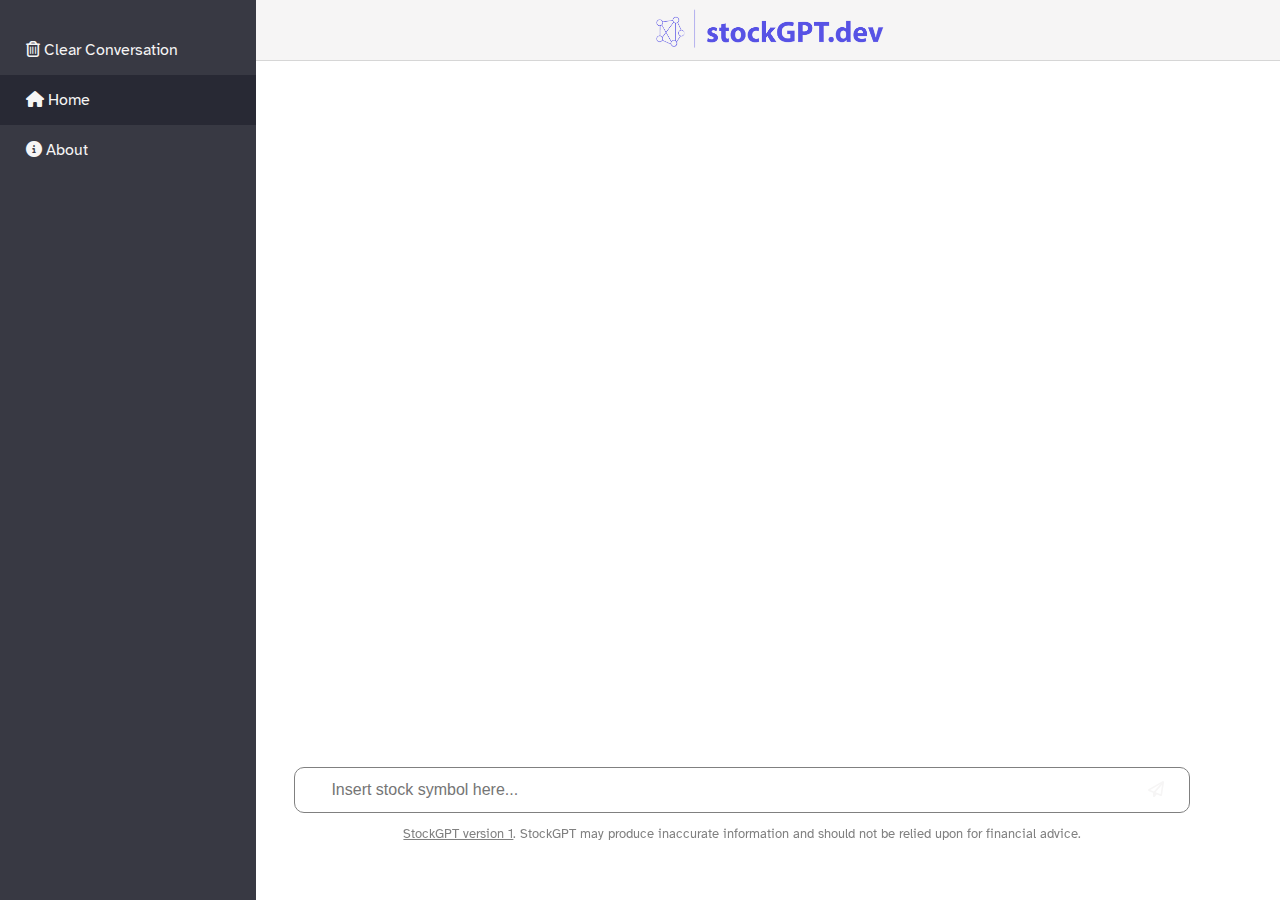
==== index.html @ 3256f6e2 "attempt at fixing the css" ====
<!DOCTYPE html>
<html>
    <head>
        <title>StockGPT Homepage</title>
        <link rel="stylesheet" href="styles.css">
        <meta charset="UTF-8">
        <meta name="viewport" content="width=device-width, initial-scale=1.0">
        
        <!-- styling -->
        <link rel="stylesheet" href="/stockgpt/style.css">
        <link rel="stylesheet" href="./style.css">

        <!-- icons -->
        <link rel="stylesheet" href="https://cdnjs.cloudflare.com/ajax/libs/font-awesome/6.2.1/css/all.min.css"> 
     
        <!-- favicon -->
        <link rel="apple-touch-icon" type="image/x-icon" href="./assets/logo.ico">
        <link rel="icon" type="image/x-icon" href="./assets/logo192.png">
        
        <script src="./functions.js"></script>
    </head>
    <body>
        <div class="sidebar">
            <div>
                <a href="index.html">
                    <i class="fa-regular fa-trash-can"></i>
                    Clear Conversation
                </a>
            </div>
            <div style="background-color: var(--darkest);">
                <a href="index.html">
                    <i class="fa-solid fa-house"></i>
                    Home
                </a>
            </div>
            <div>
                <a href="about.html">
                    <i class="fa-solid fa-circle-info"></i>
                    About
                </a>
            </div>
        </div>

        <div id="main-content">
            <div id="conversation-box">
                <div class="logo-top">
                    <img src="./assets/stockGPT_logoTextDev.png" height="50px" width="auto" alt="StockGPT logo" />
                </div>
                <div id="owo"></div>
                <div id="conversation"></div>
                <div id="spacer"></div>
            </div>
            <div class="search-bar-box">
                <div class="search-bar">
                    <input id="text-input" type="text" placeholder="Insert stock symbol here..." onkeypress="handleKeyPress(event)">
                    <button onclick="return HandleInput()">
                        <i class="fa-regular fa-paper-plane"></i>
                    </button>
                </div>
                <p class="disclaimer">
                    <span class="underline">StockGPT version 1</span>.
                    StockGPT may produce inaccurate information and should not be relied upon for financial advice.
                </p>
            </div>
        </div>
    </body>
</html>
---- style.css ----
@import url('https://fonts.googleapis.com/css2?family=Atkinson+Hyperlegible:ital,wght@0,400;0,700;1,400;1,700&display=swap');

* {
    outline:none;
    text-decoration:none;
    border:none;
  }
  
:root {
    --primary: #5358fd;
    --light: #fffefd;
    --secondary: #2531ce;
    --mid-dark: #f6f5f5;
    --more-dark: #d6d6d6;
    --dark: #383943;
    --darkest: #282934;
    font-family: 'Atkinson Hyperlegible', sans-serif;
}
  

body {
    background-color: #FFFFFF;
    margin: 0;
    padding: 0;
    display: flex;
}

.sidebar {
  background-color: var(--dark);
  height: 100%;
  width: 20%;
  position: fixed;
  top: 0;
  left: 0;
  padding-top: 2%;
  color: var(--mid-dark);
  z-index: 1;
}

.sidebar div {
  padding-left: 10%;
  padding-right: 10%;
  padding-top: 5%;
  padding-bottom: 5%;

  display: flex;
  align-items: center;
}

.sidebar div a {
  line-height: 24px;
  text-decoration: none;
  color: var(--mid-dark);
  transition: 0.5s;
}

.sidebar div:hover a {
  color: white;
  transform: translate(5px,  0px); 
}


@keyframes sideBarHover {
  0%    { 
          transform: translate(0px,  0px); 
          color: var(--mid-dark);
        }
  100%  { 
          transform: translate(5px,  0px); 
          color: white;
        }
}

#main-content {
  /* padding-right: 10%; */
  z-index: 50;
  margin-left: 20%;
  width: 100%;
  /* overflow-y: auto;  */
}

/* CONVERSATION / TEXT BLOCK */

#conversation-box {
  overflow-anchor: none;
}

#conversation {
  display: block;
}

.inputDisplay {
  background-color: var(--light);
  border-bottom: 1px var(--more-dark) solid;
  width: 100%;
  padding-left: 7%;
  padding-top: 2%;
  padding-bottom: 2%;
  padding-right:7%;
  display: flex;
}

.responseDisplay {
  background-color: var(--mid-dark);
  border-bottom: 1px var(--more-dark) solid;
  width: 100%;
  padding-left: 7%;
  padding-top: 2%;
  padding-bottom: 2%;
  padding-right:7%;
  display: flex;
}

#spacer {
  height: 200px;
}

/* search bar */

.search-bar-box {
  position: fixed;
  z-index: 5;
  bottom: 5%;
  width: 70%;
  display: flex;
  flex-direction: column;
  align-items: center; /* align vertical */
  right: 7%;
}

.disclaimer {
  color: gray;
  font-size: small;
}

.underline {
  text-decoration: underline;
}

.search-bar {
    width: 100%;
    height: 8%;
    background-color: #FFFFFF;
    border: 1px solid gray;
    border-radius: 10px; /* change border-radius to 10px; makes the squared edges */
    padding: 5px 10px;
    box-sizing: border-box;
    display: flex;
    align-items: center;
}
  
.search-bar input[type="text"] {
  flex: 1;
  border: none;
  outline: none;
  font-size: 16px;
  margin-left: 10px;
  border-radius: 10px; /* change border-radius to 10px; makes the squared edges */
  padding: 8px 16px;
}

.search-bar button {
  border: none;
  outline: none;
  background-color: transparent;
  color: var(--mid-dark);
  border-radius: 20px;
  padding: 5px 15px;
  font-size: 16px;
  margin-left: 10px;
  cursor: pointer;
}

.search-bar button:hover {
  animation: searchButtonHover;
  animation-fill-mode: forwards;
  animation-duration: 0.5s;
}

@keyframes searchButtonHover {
  0%    {  
          color: var(--mid-dark);
          background-color: transparent;
        }
  100%  { 
          color: black;
          background-color: var(--light);
        }
}

  /* main logo */

.logo-container {
  position: fixed;
  z-index: 5;
  top: 12%;
  width: 70%;
  display: flex;
  flex-direction: column;
  align-items: center; /* align vertical */
  right: 5%;
}

.logo-top {
  background-color: var(--mid-dark);
  border-bottom: 1px var(--more-dark) solid;
  padding-top: 5px;
  padding-bottom: 5px;
  
  display: flex;
  justify-content: center;
}

/* ABOUT PAGE STUFF */

.about-section {
  background-color: var(--mid-dark);
  padding: 5%;
}

.about-subtitle {
  font-size: xx-large;
  /* font-weight: bold; */
  margin-bottom: 5%;
}

#main-logo {
  display: flex;
  justify-content: center;
  height: 8%;
}

#about {
  padding: 5%;
}
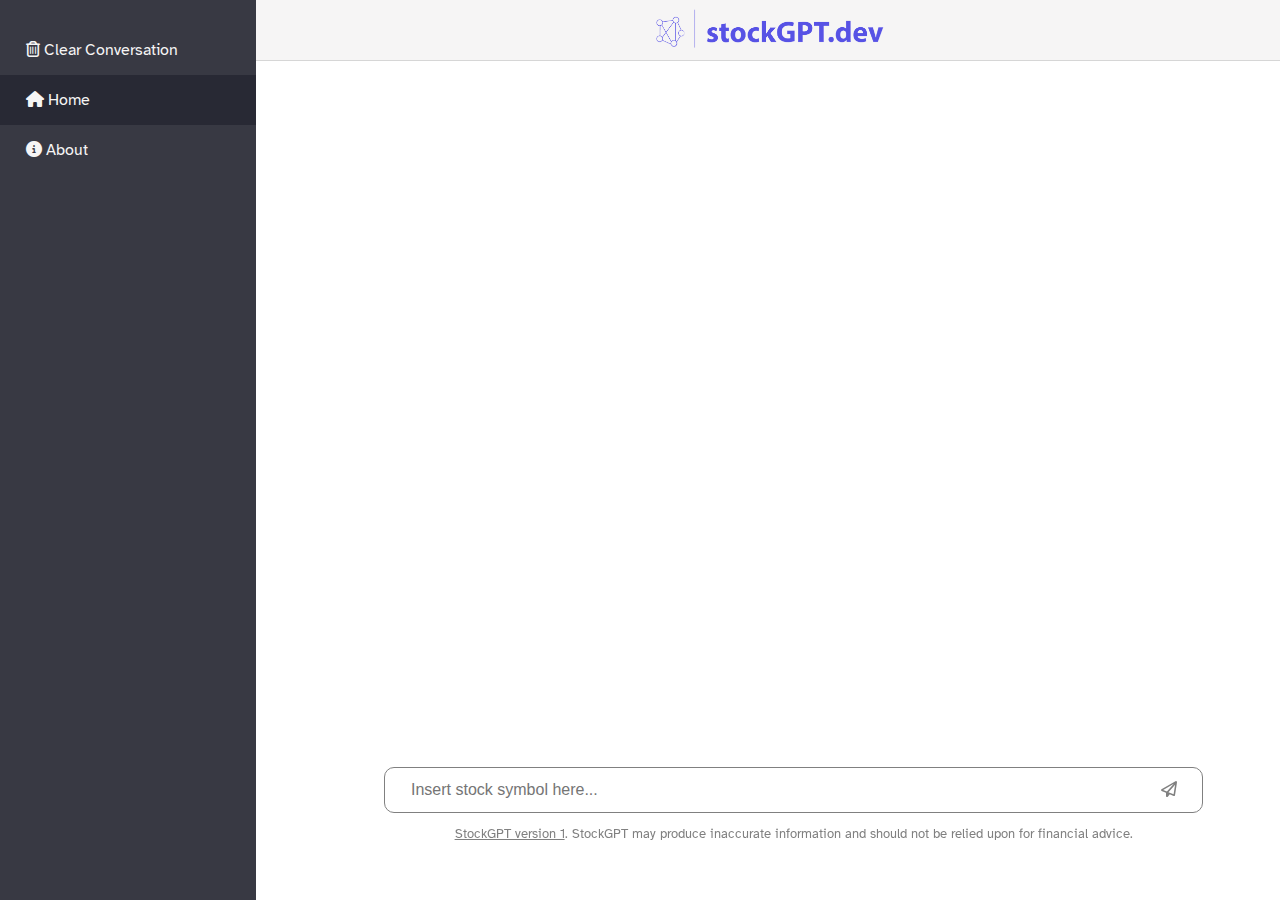
==== commit dcd74ab2: "fixed default css again" ====
--- a/index.html
+++ b/index.html
@@ -51,16 +51,18 @@
                 <div id="spacer"></div>
             </div>
             <div class="search-bar-box">
-                <div class="search-bar">
-                    <input id="text-input" type="text" placeholder="Insert stock symbol here..." onkeypress="handleKeyPress(event)">
-                    <button onclick="return HandleInput()">
-                        <i class="fa-regular fa-paper-plane"></i>
-                    </button>
+                <div class="search-bar-box-inner">
+                    <div class="search-bar">
+                        <input id="text-input" type="text" placeholder="Insert stock symbol here..." onkeypress="handleKeyPress(event)">
+                        <button onclick="return HandleInput()">
+                            <i class="fa-regular fa-paper-plane"></i>
+                        </button>
+                    </div>
+                    <p class="disclaimer">
+                        <span class="underline">StockGPT version 1</span>.
+                        StockGPT may produce inaccurate information and should not be relied upon for financial advice.
+                    </p>
                 </div>
-                <p class="disclaimer">
-                    <span class="underline">StockGPT version 1</span>.
-                    StockGPT may produce inaccurate information and should not be relied upon for financial advice.
-                </p>
             </div>
         </div>
     </body>
--- a/style.css
+++ b/style.css
@@ -27,7 +27,7 @@
 
 .sidebar {
   background-color: var(--dark);
-  height: 100%;
+  height: 100vh;
   width: 20%;
   position: fixed;
   top: 0;
@@ -74,40 +74,47 @@
 #main-content {
   /* padding-right: 10%; */
   z-index: 50;
+  width: 100%;
+  display: flex;
+  flex-direction: column;
+  /* justify-content: center; */
+  /* overflow-y: auto;  */
   margin-left: 20%;
-  width: 100%;
-  /* overflow-y: auto;  */
 }
 
 /* CONVERSATION / TEXT BLOCK */
 
 #conversation-box {
-  overflow-anchor: none;
+  /* overflow-anchor: none; */
+  /* overflow-x: hidden; */
 }
 
 #conversation {
-  display: block;
+  display: flex;
+  flex-direction: column;
+  align-items: stretch;
+  /* width: 80%; */
 }
 
 .inputDisplay {
   background-color: var(--light);
   border-bottom: 1px var(--more-dark) solid;
-  width: 100%;
+  /* width: 100%; */
   padding-left: 7%;
   padding-top: 2%;
   padding-bottom: 2%;
-  padding-right:7%;
+  padding-right:10%;
   display: flex;
 }
 
 .responseDisplay {
   background-color: var(--mid-dark);
   border-bottom: 1px var(--more-dark) solid;
-  width: 100%;
+  /* width: 100%; */
   padding-left: 7%;
   padding-top: 2%;
   padding-bottom: 2%;
-  padding-right:7%;
+  padding-right:10%;
   display: flex;
 }
 
@@ -121,11 +128,14 @@
   position: fixed;
   z-index: 5;
   bottom: 5%;
-  width: 70%;
+  width: 80%;
+
+  padding-left: 2%;
+  padding-right: 2%;
+
   display: flex;
   flex-direction: column;
   align-items: center; /* align vertical */
-  right: 7%;
 }
 
 .disclaimer {
@@ -137,16 +147,23 @@
   text-decoration: underline;
 }
 
+.search-bar-box-inner {
+  width: 80%;
+  display: flex;
+  flex-direction: column;
+  align-items: center;
+}
+
 .search-bar {
-    width: 100%;
-    height: 8%;
-    background-color: #FFFFFF;
-    border: 1px solid gray;
-    border-radius: 10px; /* change border-radius to 10px; makes the squared edges */
-    padding: 5px 10px;
-    box-sizing: border-box;
-    display: flex;
-    align-items: center;
+  width: 100%;
+  height: 8%;
+  background-color: #FFFFFF;
+  border: 1px solid gray;
+  border-radius: 10px; /* change border-radius to 10px; makes the squared edges */
+  padding: 5px 10px;
+  box-sizing: border-box;
+  display: flex;
+  align-items: center;
 }
   
 .search-bar input[type="text"] {
@@ -154,7 +171,7 @@
   border: none;
   outline: none;
   font-size: 16px;
-  margin-left: 10px;
+  /* margin-left: 10px; */
   border-radius: 10px; /* change border-radius to 10px; makes the squared edges */
   padding: 8px 16px;
 }
@@ -163,7 +180,7 @@
   border: none;
   outline: none;
   background-color: transparent;
-  color: var(--mid-dark);
+  color: gray;
   border-radius: 20px;
   padding: 5px 15px;
   font-size: 16px;
@@ -179,12 +196,12 @@
 
 @keyframes searchButtonHover {
   0%    {  
-          color: var(--mid-dark);
+          color: gray;
           background-color: transparent;
         }
   100%  { 
           color: black;
-          background-color: var(--light);
+          background-color: var(--mid-dark);
         }
 }
 
@@ -199,6 +216,7 @@
   flex-direction: column;
   align-items: center; /* align vertical */
   right: 5%;
+  width: 100%;
 }
 
 .logo-top {
@@ -206,7 +224,7 @@
   border-bottom: 1px var(--more-dark) solid;
   padding-top: 5px;
   padding-bottom: 5px;
-  
+
   display: flex;
   justify-content: center;
 }
@@ -228,8 +246,21 @@
   display: flex;
   justify-content: center;
   height: 8%;
+  /* width: 100vw; */
 }
 
 #about {
   padding: 5%;
+}
+
+
+/* portrait tablets, portrait iPad, e-readers (Nook/Kindle), landscape 800x480 phones (Android) */ 
+
+@media (max-width:600px)  { 
+
+  body {
+    background-color: red;
+    color: blue;
+  }
+
 }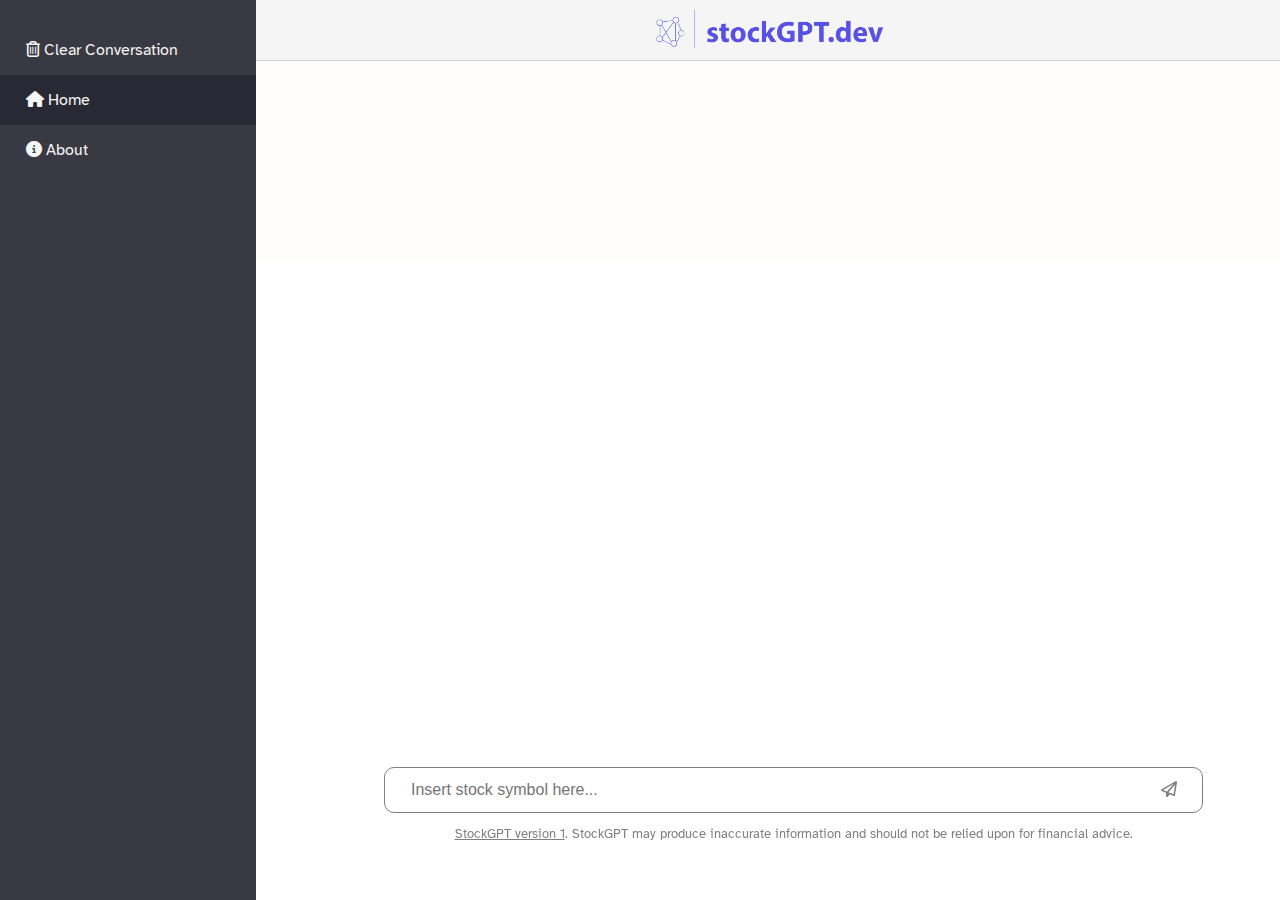
==== commit b1754130: "added mobile view" ====
--- a/index.html
+++ b/index.html
@@ -20,7 +20,8 @@
         <script src="./functions.js"></script>
     </head>
     <body>
-        <div class="sidebar">
+
+        <div id="sidebar">
             <div>
                 <a href="index.html">
                     <i class="fa-regular fa-trash-can"></i>
@@ -41,6 +42,19 @@
             </div>
         </div>
 
+        <header class="mobile">
+            <svg id="mobileMenuButton" class="ham hamRotate ham4" viewBox="0 0 100 100" width="40" onclick="toggleMobileMenu()" >
+                <path
+                      class="line top"
+                      d="m 70,33 h -40 c 0,0 -8.5,-0.149796 -8.5,8.5 0,8.649796 8.5,8.5 8.5,8.5 h 20 v -20" />
+                <path
+                      class="line middle"
+                      d="m 70,50 h -40" />
+                <path
+                      class="line bottom"
+                      d="m 30,67 h 40 c 0,0 8.5,0.149796 8.5,-8.5 0,-8.649796 -8.5,-8.5 -8.5,-8.5 h -20 v 20" />
+            </svg>
+        </header>
         <div id="main-content">
             <div id="conversation-box">
                 <div class="logo-top">
--- a/style.css
+++ b/style.css
@@ -25,7 +25,7 @@
     display: flex;
 }
 
-.sidebar {
+#sidebar {
   background-color: var(--dark);
   height: 100vh;
   width: 20%;
@@ -34,10 +34,10 @@
   left: 0;
   padding-top: 2%;
   color: var(--mid-dark);
-  z-index: 1;
-}
-
-.sidebar div {
+  z-index: -10;
+}
+
+#sidebar div {
   padding-left: 10%;
   padding-right: 10%;
   padding-top: 5%;
@@ -47,14 +47,14 @@
   align-items: center;
 }
 
-.sidebar div a {
+#sidebar div a {
   line-height: 24px;
   text-decoration: none;
   color: var(--mid-dark);
   transition: 0.5s;
 }
 
-.sidebar div:hover a {
+#sidebar div:hover a {
   color: white;
   transform: translate(5px,  0px); 
 }
@@ -87,6 +87,8 @@
 #conversation-box {
   /* overflow-anchor: none; */
   /* overflow-x: hidden; */
+  z-index: 20;
+  background-color: var(--light);
 }
 
 #conversation {
@@ -253,14 +255,138 @@
   padding: 5%;
 }
 
+.mobile {
+  display: none;
+}
 
 /* portrait tablets, portrait iPad, e-readers (Nook/Kindle), landscape 800x480 phones (Android) */ 
 
 @media (max-width:600px)  { 
 
   body {
-    background-color: red;
-    color: blue;
+    flex-direction: column;
+    transition: 0.5s;
+  }
+
+  #sidebar {
+    position: absolute;
+    width: 100%;
+    height: auto;
+    z-index: 50;
+    transform: translate(0, -500px);
+    /* animation: slide-in 0.5s forwards; */
+    transition: 0.5s;
+  }
+
+  #sidebar div {
+    padding-top: 2%;
+    padding-bottom: 2%;
+  }
+
+  #sidebar.active {
+    /* animation: slide-out 0.5s forwards; */
+    transform: translate(0, 30px);
+    /* transition: transform 0.75s; */
+    z-index: 25;
+  }
+
+  @keyframes slide-out {
+    0% {
+      transform: translate(0, -500px);
+    }
+    100% {
+      transform: translate(0, 30px);
+    }
+  }
+
+  @keyframes slide-in {
+    0% {
+      transform: translate(0, 30px);
+    }
+    100% {
+      transform: translate(0, -500px);
+    }
+  }
+
+  .desktop {
+    display: none;
+  }
+
+  #main-content {
+    margin-left: 0%;
+    z-index: 0;
+  }
+
+  #main-logo img {
+    width: 80%;
+    height: auto;
+  }
+
+  .logo-top {
+    z-index: -10;
+  }
+
+  .search-bar-box {
+    padding-left: 0%;
+    width: 100%;
+
+  }
+
+  header {
+    z-index: 100;
+
+    background-color: var(--dark);
+    height: 20px;
+
+    align-items: center;
+    padding: 10px;
+  }
+
+  .search-bar-box-inner {
+    width: 80%;
+  }
+
+  .mobile {
+    position: sticky;
+    z-index: 10000;
+    display: flex;
+  }
+
+  /* hamburger button svg stuff */
+
+  .ham {
+    cursor: pointer;
+    -webkit-tap-highlight-color: transparent;
+    transition: transform 400ms;
+    -moz-user-select: none;
+    -webkit-user-select: none;
+    -ms-user-select: none;
+    user-select: none;
+  }
+
+  .hamRotate.active {
+    transform: rotate(45deg);
+  }
+
+  .line {
+    fill:none;
+    transition: stroke-dasharray 400ms, stroke-dashoffset 400ms;
+    stroke: var(--light);
+    stroke-width:4;
+    stroke-linecap:round;
+  }
+
+  .ham4 .top {
+    stroke-dasharray: 40 121;
+  }
+  .ham4 .bottom {
+    stroke-dasharray: 40 121;
+  }
+  .ham4.active .top {
+    stroke-dashoffset: -68px;
+  }
+  .ham4.active .bottom {
+    stroke-dashoffset: -68px;
   }
 
 }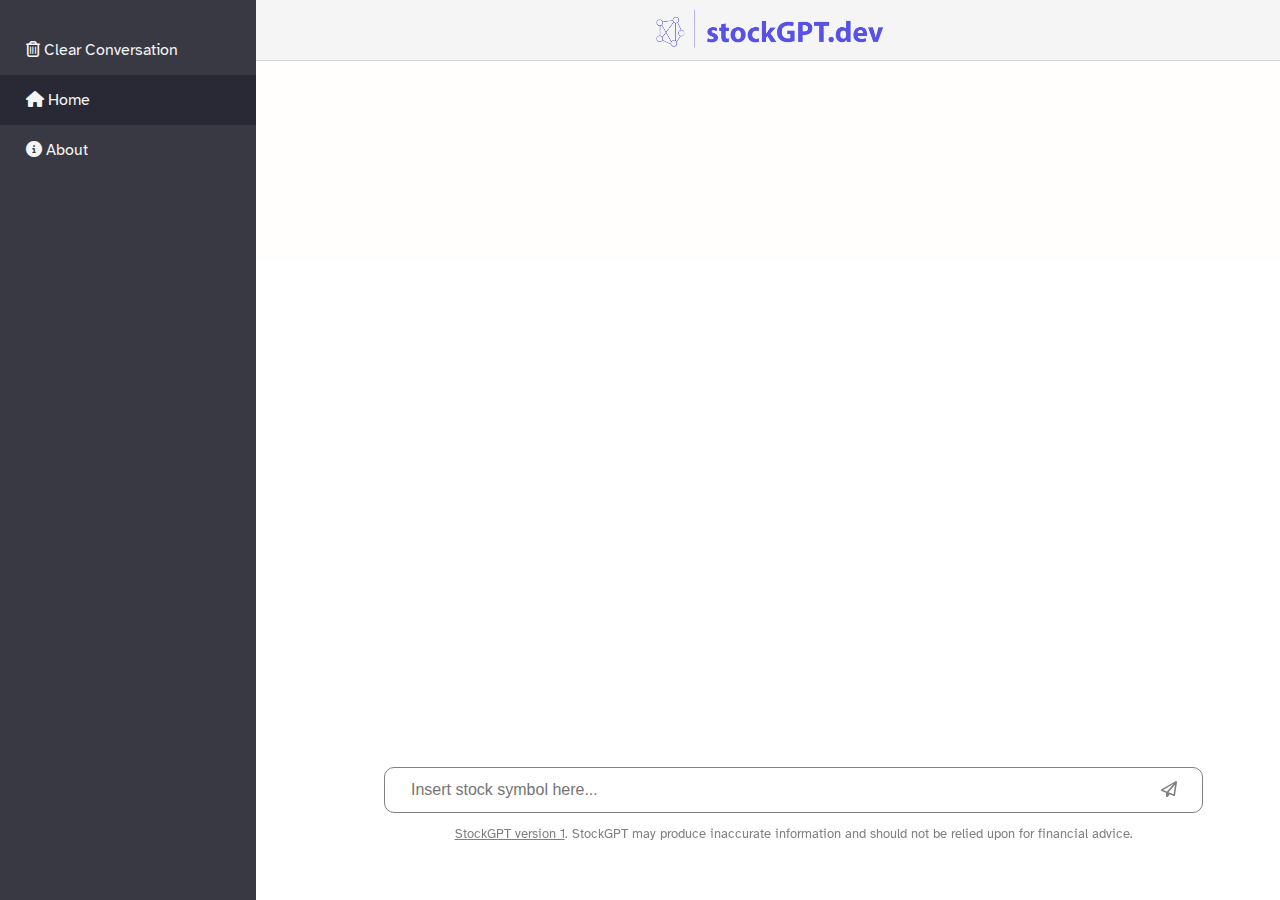
==== commit ebe7ef99: "applied bug changes everywhere and added hover" ====
--- a/index.html
+++ b/index.html
@@ -42,6 +42,27 @@
             </div>
         </div>
 
+        <div id="mobile-menu">
+            <div>
+                <a href="index.html">
+                    <i class="fa-regular fa-trash-can"></i>
+                    Clear Conversation
+                </a>
+            </div>
+            <div style="background-color: var(--darkest);">
+                <a href="index.html">
+                    <i class="fa-solid fa-house"></i>
+                    Home
+                </a>
+            </div>
+            <div>
+                <a href="about.html">
+                    <i class="fa-solid fa-circle-info"></i>
+                    About
+                </a>
+            </div>
+        </div>
+
         <header class="mobile">
             <svg id="mobileMenuButton" class="ham hamRotate ham4" viewBox="0 0 100 100" width="40" onclick="toggleMobileMenu()" >
                 <path
@@ -55,6 +76,7 @@
                       d="m 30,67 h 40 c 0,0 8.5,0.149796 8.5,-8.5 0,-8.649796 -8.5,-8.5 -8.5,-8.5 h -20 v 20" />
             </svg>
         </header>
+        
         <div id="main-content">
             <div id="conversation-box">
                 <div class="logo-top">
--- a/style.css
+++ b/style.css
@@ -34,7 +34,7 @@
   left: 0;
   padding-top: 2%;
   color: var(--mid-dark);
-  z-index: -10;
+  z-index: 10;
 }
 
 #sidebar div {
@@ -259,6 +259,10 @@
   display: none;
 }
 
+#mobile-menu {
+  display: none;
+}
+
 /* portrait tablets, portrait iPad, e-readers (Nook/Kindle), landscape 800x480 phones (Android) */ 
 
 @media (max-width:600px)  { 
@@ -269,21 +273,48 @@
   }
 
   #sidebar {
-    position: absolute;
+    display: none;
+  }
+
+  #mobile-menu {
+    display: block;
+    position: fixed;
     width: 100%;
     height: auto;
     z-index: 50;
     transform: translate(0, -500px);
-    /* animation: slide-in 0.5s forwards; */
-    transition: 0.5s;
-  }
-
-  #sidebar div {
+    transition: 0.5s;
+
+    background-color: var(--dark);
+    top: 0;
+    left: 0;
+    padding-top: 2%;
+    color: var(--mid-dark);
+  }
+  
+  #mobile-menu div {
+    padding-left: 10%;
+    padding-right: 10%;
     padding-top: 2%;
     padding-bottom: 2%;
-  }
-
-  #sidebar.active {
+  
+    display: flex;
+    align-items: center;
+  }
+  
+  #mobile-menu div a {
+    line-height: 24px;
+    text-decoration: none;
+    color: var(--mid-dark);
+    transition: 0.5s;
+  }
+  
+  #mobile-menu div:hover a {
+    color: white;
+    transform: translate(5px,  0px); 
+  }
+
+  #mobile-menu.active {
     /* animation: slide-out 0.5s forwards; */
     transform: translate(0, 30px);
     /* transition: transform 0.75s; */
@@ -389,4 +420,32 @@
     stroke-dashoffset: -68px;
   }
 
+  svg .top {
+    stroke: var(--more-dark);
+    transition: 0.5s;
+  }
+
+  svg:hover .top {
+    stroke: white;
+  }
+
+  svg .middle {
+    stroke: var(--more-dark);
+    transition: 0.5s;
+  }
+
+  svg:hover .middle {
+    stroke: white;
+  }
+  svg .bottom {
+    stroke: var(--more-dark);
+    transition: 0.5s;
+  }
+
+  svg:hover .bottom {
+    stroke: white;
+  }
+
+
+
 }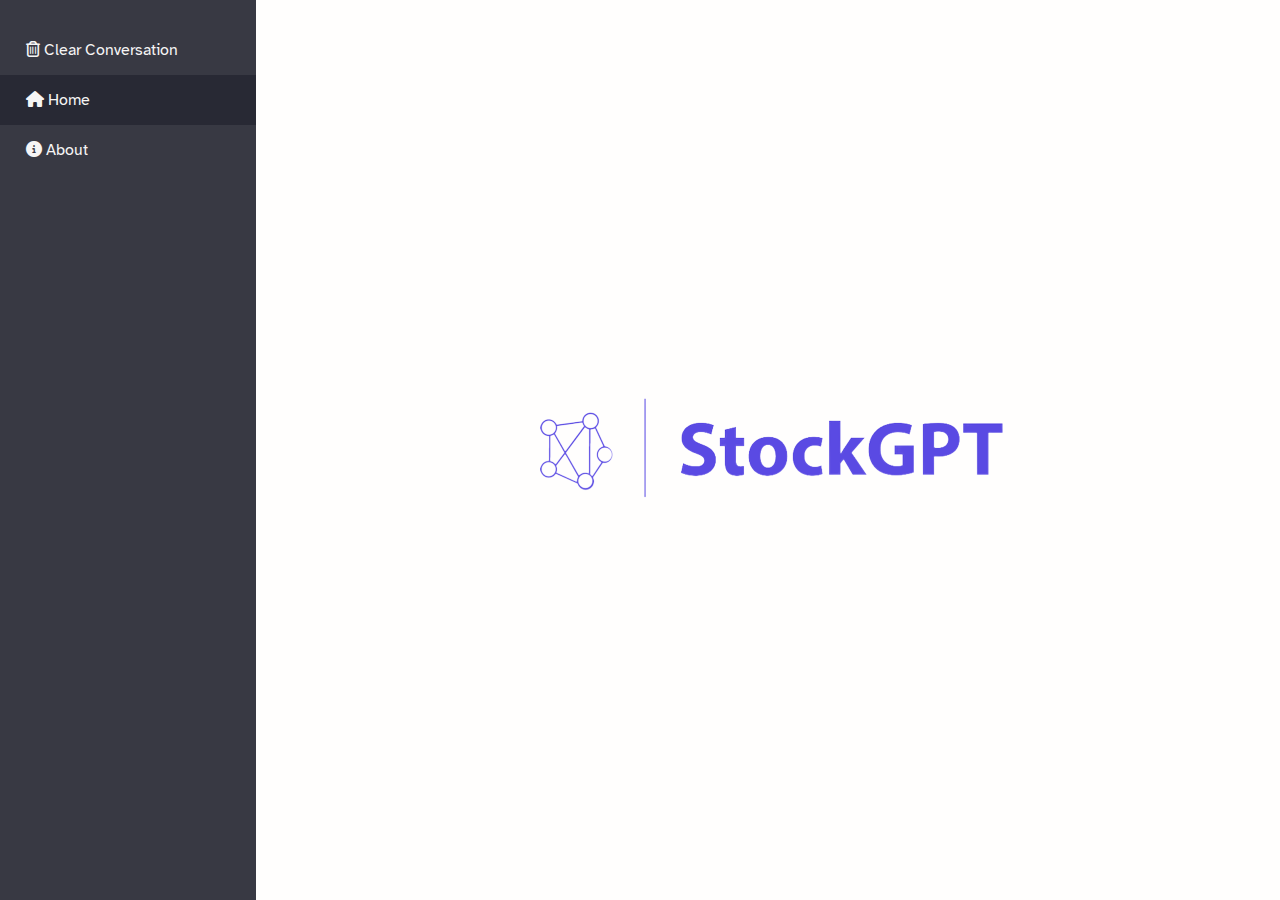
==== commit 10cef1f0: "logo intro thing" ====
--- a/index.html
+++ b/index.html
@@ -76,9 +76,12 @@
                       d="m 30,67 h 40 c 0,0 8.5,0.149796 8.5,-8.5 0,-8.649796 -8.5,-8.5 -8.5,-8.5 h -20 v 20" />
             </svg>
         </header>
-        
+
         <div id="main-content">
-            <div id="conversation-box">
+            <div id="logo-page" onclick="startPage()">
+                <img src="./assets/stockGPT_logoText.png" max-width="500px" min-width="100px" height="auto" alt="StockGPT logo" />
+            </div>
+            <div id="conversation-box" class="inactive">
                 <div class="logo-top">
                     <img src="./assets/stockGPT_logoTextDev.png" height="50px" width="auto" alt="StockGPT logo" />
                 </div>
@@ -86,7 +89,7 @@
                 <div id="conversation"></div>
                 <div id="spacer"></div>
             </div>
-            <div class="search-bar-box">
+            <div id="search-bar-box" class="inactive">
                 <div class="search-bar-box-inner">
                     <div class="search-bar">
                         <input id="text-input" type="text" placeholder="Insert stock symbol here..." onkeypress="handleKeyPress(event)">
--- a/style.css
+++ b/style.css
@@ -72,14 +72,51 @@
 }
 
 #main-content {
-  /* padding-right: 10%; */
   z-index: 50;
   width: 100%;
   display: flex;
   flex-direction: column;
-  /* justify-content: center; */
-  /* overflow-y: auto;  */
+
   margin-left: 20%;
+}
+
+#logo-page {
+  background-color: var(--light);
+  position: absolute;
+  z-index: 1000;
+
+  width: 80%;
+  height: 100vh;
+  display: flex;
+  align-items: center;
+  justify-content: center;
+
+  opacity: 1;
+  transform: translate(0, 0);
+
+}
+
+#logo-page.inactive {
+  opacity: 0;
+  animation: 1s logoDisappear ease-in-out;
+  transform: translate(0vw, -500px);
+}
+
+@keyframes logoDisappear {
+  0% {
+    opacity: 1;
+    transform: translate(0, 0);
+  }
+  20% {
+    transform: translate(0, 10px);
+  }
+  80% {
+    opacity: 0.8;
+  }
+  100% {
+    opacity: 0;
+    transform: translate(0vw, -300px);
+  }
 }
 
 /* CONVERSATION / TEXT BLOCK */
@@ -89,6 +126,7 @@
   /* overflow-x: hidden; */
   z-index: 20;
   background-color: var(--light);
+  transition: 0.5s;
 }
 
 #conversation {
@@ -126,18 +164,16 @@
 
 /* search bar */
 
-.search-bar-box {
+#search-bar-box {
   position: fixed;
-  z-index: 5;
+  z-index: 999;
   bottom: 5%;
   width: 80%;
 
-  padding-left: 2%;
-  padding-right: 2%;
-
   display: flex;
   flex-direction: column;
   align-items: center; /* align vertical */
+  transition: 0.5s;
 }
 
 .disclaimer {
@@ -149,7 +185,7 @@
   text-decoration: underline;
 }
 
-.search-bar-box-inner {
+#search-bar-box-inner {
   width: 80%;
   display: flex;
   flex-direction: column;
@@ -293,8 +329,8 @@
   }
   
   #mobile-menu div {
-    padding-left: 10%;
-    padding-right: 10%;
+    padding-left: 5%;
+    padding-right: 5%;
     padding-top: 2%;
     padding-bottom: 2%;
   
@@ -315,28 +351,8 @@
   }
 
   #mobile-menu.active {
-    /* animation: slide-out 0.5s forwards; */
-    transform: translate(0, 30px);
-    /* transition: transform 0.75s; */
+    transform: translate(0, 20px);
     z-index: 25;
-  }
-
-  @keyframes slide-out {
-    0% {
-      transform: translate(0, -500px);
-    }
-    100% {
-      transform: translate(0, 30px);
-    }
-  }
-
-  @keyframes slide-in {
-    0% {
-      transform: translate(0, 30px);
-    }
-    100% {
-      transform: translate(0, -500px);
-    }
   }
 
   .desktop {
@@ -348,22 +364,46 @@
     z-index: 0;
   }
 
+  #logo-page {
+    width: 100%;
+  }
+
+  #logo-page img {
+    max-width: 400px;
+  }
+
+  #main-logo {
+    margin-top: 40px;
+  }
+
   #main-logo img {
     width: 80%;
     height: auto;
   }
 
   .logo-top {
+    margin-top: 40px;
     z-index: -10;
   }
 
-  .search-bar-box {
-    padding-left: 0%;
+  #search-bar-box {
     width: 100%;
-
+    transition: 0.5s;
+  }
+
+  .search-bar-box-inner {
+    width: 90%;
+  }
+
+  .disclaimer {
+    font-size: x-small;
   }
 
   header {
+    width: 100%;
+
+    top: 0; 
+    position: fixed;
     z-index: 100;
 
     background-color: var(--dark);
@@ -373,12 +413,11 @@
     padding: 10px;
   }
 
-  .search-bar-box-inner {
+  #search-bar-box-inner {
     width: 80%;
   }
 
   .mobile {
-    position: sticky;
     z-index: 10000;
     display: flex;
   }
